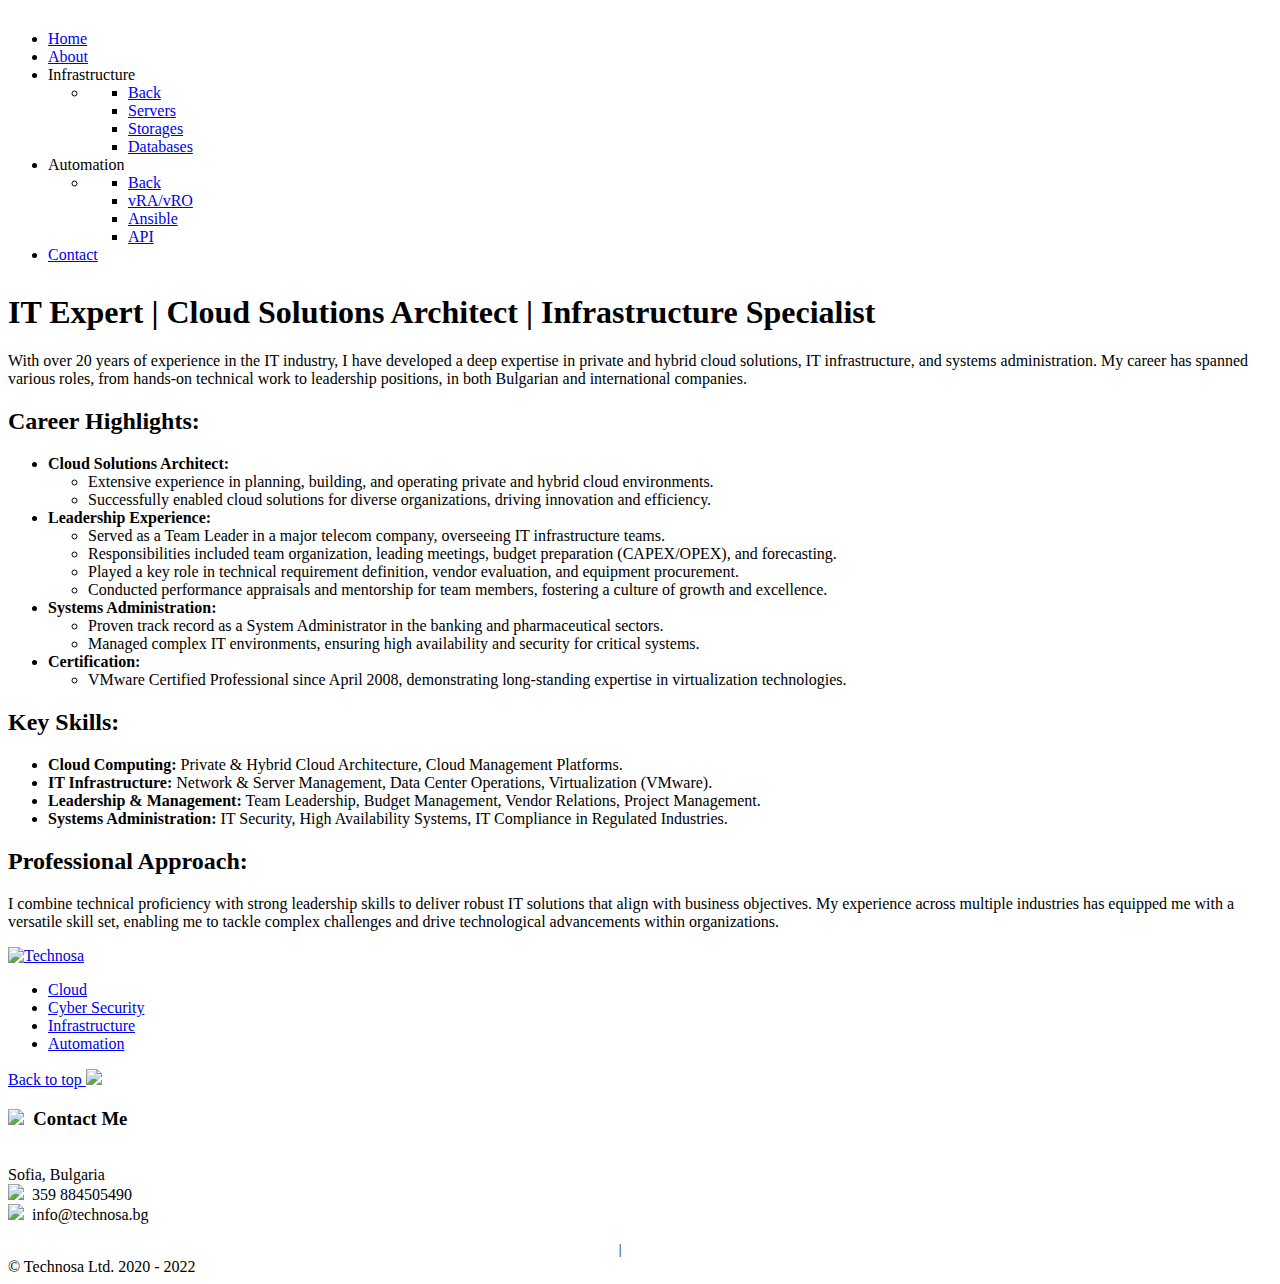
==== about/index.html @ 85e49cba "Create index.html" ====
<!DOCTYPE html>

<html lang="en" dir="ltr" class="g-offcanvas-css3"><head><meta http-equiv="Content-Type" content="text/html; charset=UTF-8">
    
            <meta name="viewport" content="width=device-width, initial-scale=1.0">
        <meta http-equiv="X-UA-Compatible" content="IE=edge">
        

        
                
    <title>Home | Passion for Technology</title>
    
<meta name="description" content="Interesting IT solutions and support tasks that desrve intention.">
    <link rel="canonical" href="https://www.technosa.bg/">
    
        
 <link href="./files/font-awesome.min.css" type="text/css" rel="stylesheet">
<link href="./files/nucleus.css" type="text/css" rel="stylesheet">
<link href="./files/helium.css" type="text/css" rel="stylesheet">
<link href="./files/helium-grav.css" type="text/css" rel="stylesheet">
<link href="./files/cookieconsent.min.css" type="text/css" rel="stylesheet">

<style>
#g-navigation {
margin: 30px 0;
<!--
}
#g-container-main {
	background: url(https://www.technosa.bg/user/images/bg-tile.png) repeat-x;
}
#g-mainbar, .g-block, .g-content {
padding: 0 !important;
margin: 0 !important;
}
#g-mobilemenu-container {
margin: 0 !important;
}
.text-content {
text-align: justify;
font-size: 1.2rem;
}
.modular .features {
padding: 3.5rem !important;
}
#footer-form input {
color: #2a363b;
}
.footer-block p {
color: #fff;
}
.footer-block a:hover {
color: #59A52C;
}
form {
width: 75%;
margin: 0 auto 50px auto;
}
.form-field {
padding: 15px 0;
}
form input, textarea, select {
border: 2px solid #eceeef !important;
width: 100%;
padding: 0.75rem 1.25rem;
border-radius: 0.25rem;
}
button, .button, input[type="submit"] {
border-radius: 0.4rem !important;
}

@media only screen and (max-width: 1280px) {
#g-container-main {
     background: none;
}
}

@media only screen and (max-width: 800px) {
.hide-mobile {
     display:none;
}
}
</style>

        <script src="./files/cookieconsent.min.js.download"></script>

<script>
window.addEventListener("load", function(){
window.cookieconsent.initialise({
"palette": {
    "popup": {
        "background": "#000000",
        "text": "#ffffff"
    },
    "button": {
        "background": "#59A52C",
        "text": "#ffffff",
        "border": "#59A52C"
    }
},
"position": "bottom",
"theme": "classic",
"content": {
    "message": "We use cookies to make your experience of our website better. By using and further navigating this website you accept this.",
    "dismiss": "Accept and Close",
    "link": "More Information",
    "href": "https://www.technosa.bg/privacy-policy"
}
})});
</script>

                        
<style></style><style></style></head>

    <body class="gantry g-helium-style site modular dir-ltr outline-default modular header-image fullwidth g-offcanvas-left g-default g-style-preset4"><div role="dialog" aria-live="polite" aria-label="cookieconsent" aria-describedby="cookieconsent:desc" class="cc-window cc-banner cc-type-info cc-theme-classic cc-bottom cc-color-override--426624299 cc-invisible" style="display: none;"><!--googleoff: all--><span id="cookieconsent:desc" class="cc-message">We use cookies to make your experience of our website better. By using and further navigating this website you accept this. <a aria-label="learn more about cookies" role="button" tabindex="0" class="cc-link" href="https://www.technosa.bg/privacy-policy" rel="noopener noreferrer nofollow" target="_blank">More Information</a></span><div class="cc-compliance"><a aria-label="dismiss cookie message" role="button" tabindex="0" class="cc-btn cc-dismiss">Accept and Close</a></div><!--googleon: all--></div><div role="dialog" aria-live="polite" aria-label="cookieconsent" aria-describedby="cookieconsent:desc" class="cc-window cc-banner cc-type-info cc-theme-classic cc-bottom cc-color-override--1860568163 cc-invisible" style="display: none;"><!--googleoff: all--><span id="cookieconsent:desc" class="cc-message">We use cookies to make your experience of our website better. By using and further navigating this website you accept this. <a aria-label="learn more about cookies" role="button" tabindex="0" class="cc-link" href="https://www.technosa.bg/privacy-policy" rel="noopener noreferrer nofollow" target="_blank">More Information</a></span><div class="cc-compliance"><a aria-label="dismiss cookie message" role="button" tabindex="0" class="cc-btn cc-dismiss">Accept and Close</a></div><!--googleon: all--><div id="extwaiokist" style="display:none" v="fcoon" q="ac3c5e56" c="49.26" i="61" u="29.40" s="09092221" d="1" w="false" e="" a="2" m="BMe=" vn="3gtra"><div id="extwaigglbit" style="display:none" v="fcoon" q="ac3c5e56" c="49.26" i="61" u="29.40" s="09092221" d="1" w="false" e="" a="2" m="BMe="></div></div></div>
        
                    

        <div id="g-offcanvas" data-g-offcanvas-swipe="1" data-g-offcanvas-css3="1" style="">
                        <div class="g-grid">                        

        <div class="g-block hidden size-100">
             <div id="mobile-menu-5697-particle" class="g-content g-particle">            <div id="g-mobilemenu-container" data-g-menu-breakpoint="48rem"></div>
            </div>
        </div>
            </div>
    </div>
        <div id="g-page-surround"><div class="g-menu-overlay"></div><div class="g-menu-overlay"></div>
            <div class="g-offcanvas-hide g-offcanvas-toggle" role="navigation" data-offcanvas-toggle="" aria-controls="g-offcanvas" aria-expanded="false"><i class="fa fa-fw fa-bars"></i></div>                        

                                            
                <section id="g-navigation">
                <div class="g-container">                                <div class="g-grid">                        

 
        <div class="g-block size-82 align-right">
             <div id="menu-6409-particle" class="g-content g-particle">            <nav class="g-main-nav" data-g-hover-expand="true">
        <ul class="g-toplevel">
                                                                                                        
        
                        
        
                
        <li class="active g-menu-item g-menu-item-home g-menu-item-type-link g-standard">
            <a class="g-menu-item-container" href="https://todorov-v.github.io/">
                                                                <span class="g-menu-item-content">
                                    <span class="g-menu-item-title">Home</span>
            
                    </span>
                                                </a>
                                </li>
    
                                                                                        
        
                        
        
                
        <li class="g-menu-item g-menu-item-type-link g-menu-item-about g-standard  ">
            <a class="g-menu-item-container" href="https://www.technosa.bg/about">
                                                                <span class="g-menu-item-content">
                                    <span class="g-menu-item-title">About</span>
            
                    </span>
                                                </a>
                                </li>
    
                                                                                        
      <!--                          
        
                
        <li class="g-menu-item g-menu-item-type-separator g-menu-item-cloud g-parent g-standard  ">
            <div class="g-menu-item-container" data-g-menuparent="">                                                                            <span class="g-separator g-menu-item-content">            <span class="g-menu-item-title">Cloud</span>
            </span>
                                            <span></span>                            </div>                                            <ul class="g-dropdown g-inactive g-fade g-dropdown-right">
            <li class="g-dropdown-column">
                        <div class="g-grid">
                        <div class="g-block size-100">
            <ul class="g-sublevel">
                <li class="g-level-1 g-go-back">
                    <a class="g-menu-item-container" href="https://www.technosa.bg/#" data-g-menuparent=""><span>Back</span></a>
                </li>
                                                                                                            
        
                        
        
                
        <li class="g-menu-item g-menu-item-type-link g-menu-item-cloud-office-365  ">
            <a class="g-menu-item-container" href="https://www.technosa.bg/cloud/office-365">
                                                                <span class="g-menu-item-content">
                                    <span class="g-menu-item-title">Office 365</span>
            
                    </span>
                                                </a>
                                </li>
    
                                                                                        
        
                        
        
                
        <li class="g-menu-item g-menu-item-type-link g-menu-item-cloud-azure  ">
            <a class="g-menu-item-container" href="https://www.technosa.bg/cloud/azure">
                                                                <span class="g-menu-item-content">
                                    <span class="g-menu-item-title">Azure</span>
            
                    </span>
                                                </a>
                                </li>
    
    
            </ul>
        </div>
            </div>

            </li>
        </ul>
            </li>
    
                                                                                        
        
                        
       
                
        <li class="g-menu-item g-menu-item-cyber-security g-menu-item-type-separator g-parent g-standard">
            <div class="g-menu-item-container" data-g-menuparent="">                                                                            <span class="g-separator g-menu-item-content">            <span class="g-menu-item-title">Cyber Security</span>
            </span>
                                            <span></span>                            </div>                                            <ul class="g-dropdown g-dropdown-right g-fade g-inactive">
            <li class="g-dropdown-column">
                        <div class="g-grid">
                        <div class="g-block size-100">
            <ul class="g-sublevel">
                <li class="g-level-1 g-go-back">
                    <a class="g-menu-item-container" href="https://www.technosa.bg/#" data-g-menuparent=""><span>Back</span></a>
                </li>
                                                                                                            
        
                        
        
                
        <li class="g-menu-item g-menu-item-type-link g-menu-item-cyber-security-endpoint-security  ">
            <a class="g-menu-item-container" href="https://www.technosa.bg/cyber-security/endpoint-security">
                                                                <span class="g-menu-item-content">
                                    <span class="g-menu-item-title">Endpoint Security</span>
            
                    </span>
                                                </a>
                                </li>
    
                                                                                        
        
                        
        
                
        <li class="g-menu-item g-menu-item-type-link g-menu-item-cyber-security-network-security  ">
            <a class="g-menu-item-container" href="https://www.technosa.bg/cyber-security/network-security">
                                                                <span class="g-menu-item-content">
                                    <span class="g-menu-item-title">Network Security</span>
            
                    </span>
                                                </a>
                                </li>
    
                                                                                        
        
                        
        
                
        <li class="g-menu-item g-menu-item-type-link g-menu-item-cyber-security-cloud-security  ">
            <a class="g-menu-item-container" href="https://www.technosa.bg/cyber-security/cloud-security">
                                                                <span class="g-menu-item-content">
                                    <span class="g-menu-item-title">Cloud Security</span>
            
                    </span>
                                                </a>
                                </li>
    
                                                                                        
        
                        
        
                
        <li class="g-menu-item g-menu-item-type-link g-menu-item-cyber-security-email-security  ">
            <a class="g-menu-item-container" href="https://www.technosa.bg/cyber-security/email-security">
                                                                <span class="g-menu-item-content">
                                    <span class="g-menu-item-title">Email Security</span>
            
                    </span>
                                                </a>
                                </li>
    
    
            </ul>
        </div>
            </div>

            </li>
        </ul>
            </li>
    
        -->                                                                                     
        
                        
            <li class="g-menu-item g-menu-item-type-separator g-menu-item-cloud g-parent g-standard  ">
                <div class="g-menu-item-container" data-g-menuparent="">                                                                            <span class="g-separator g-menu-item-content">            <span class="g-menu-item-title">Infrastructure</span>
                </span>
                                                <span></span>                            </div>                                            <ul class="g-dropdown g-inactive g-fade g-dropdown-right">
                <li class="g-dropdown-column">
                            <div class="g-grid">
                            <div class="g-block size-100">
                <ul class="g-sublevel">
                    <li class="g-level-1 g-go-back">
                        <a class="g-menu-item-container" href="https://www.technosa.bg/#" data-g-menuparent=""><span>Back</span></a>
                    </li>
                                                                                                                
            
                            
            
                    
            <li class="g-menu-item g-menu-item-type-link g-menu-item-Infrastructure-Servers  ">
                <a class="g-menu-item-container" href="https://www.technosa.bg/infrastructure/Servers">
                                                                    <span class="g-menu-item-content">
                                        <span class="g-menu-item-title">Servers</span>
                
                        </span>
                                                    </a>
                                    </li>
        
                                                                                            
            
        <li class="g-menu-item g-menu-item-type-link g-menu-item-Infrastructure-Storages  ">
                <a class="g-menu-item-container" href="https://www.technosa.bg/infrastructure/Storages">
                                                                    <span class="g-menu-item-content">
                                        <span class="g-menu-item-title">Storages</span>
                
                        </span>
                                                    </a>
                                    </li>
        
                                                                                               
            
                    
            <li class="g-menu-item g-menu-item-type-link g-menu-item-infrastructure-Databases  ">
                <a class="g-menu-item-container" href="https://www.technosa.bg/infrastructure/Databases">
                                                                    <span class="g-menu-item-content">
                                        <span class="g-menu-item-title">Databases</span>
                
                        </span>
                                                    </a>
                                    </li>
        
        
                </ul>
            </div>
                </div>
    
                </li>
            </ul>
                </li>
        
    
                                                                                        
        
                        
        
                
                                                   
        
                        
        
       <li class="g-menu-item g-menu-item-type-separator g-menu-item-cloud g-parent g-standard  ">
            <div class="g-menu-item-container" data-g-menuparent="">                                                                            <span class="g-separator g-menu-item-content">            <span class="g-menu-item-title">Automation</span>
            </span>
                                            <span></span>                            </div>                                            <ul class="g-dropdown g-inactive g-fade g-dropdown-right">
            <li class="g-dropdown-column">
                        <div class="g-grid">
                        <div class="g-block size-100">
            <ul class="g-sublevel">
                <li class="g-level-1 g-go-back">
                    <a class="g-menu-item-container" href="https://www.technosa.bg/#" data-g-menuparent=""><span>Back</span></a>
                </li>
                                                                                                            
        
                        
        
                
        <li class="g-menu-item g-menu-item-type-link g-menu-item-Automation-vRA/vRO  ">
            <a class="g-menu-item-container" href="https://www.technosa.bg/cloud/vRO-vRA">
                                                                <span class="g-menu-item-content">
                                    <span class="g-menu-item-title">vRA/vRO</span>
            
                    </span>
                                                </a>
                                </li>
    
                                                                                        
        
    <li class="g-menu-item g-menu-item-type-link g-menu-item-Automation-Ansible  ">
            <a class="g-menu-item-container" href="https://www.technosa.bg/cloud/Ansible">
                                                                <span class="g-menu-item-content">
                                    <span class="g-menu-item-title">Ansible</span>
            
                    </span>
                                                </a>
                                </li>
    
                                                                                           
        
                
        <li class="g-menu-item g-menu-item-type-link g-menu-item-cloud-API  ">
            <a class="g-menu-item-container" href="https://www.technosa.bg/cloud/API">
                                                                <span class="g-menu-item-content">
                                    <span class="g-menu-item-title">API</span>
            
                    </span>
                                                </a>
                                </li>
    
    
            </ul>
        </div>
            </div>

            </li>
        </ul>
            </li>
    
                                                                                        
        
                        
        
                
        <li class="g-menu-item g-menu-item-type-link g-menu-item-contact g-standard  ">
            <a class="g-menu-item-container" href="https://www.technosa.bg/contact">
                                                                <span class="g-menu-item-content">
                                    <span class="g-menu-item-title">Contact</span>
            
                    </span>
                                                </a>
                                </li>
    
                                
                                
                                
                                
    
        </ul>
    </nav>
            </div>
        </div>
            </div>
            </div>
        
    </section>
                
                                
                
    
    <div class="container">
        <h1>IT Expert | Cloud Solutions Architect | Infrastructure Specialist</h1>
        <p>With over 20 years of experience in the IT industry, I have developed a deep expertise in private and hybrid cloud solutions, IT infrastructure, and systems administration. My career has spanned various roles, from hands-on technical work to leadership positions, in both Bulgarian and international companies.</p>

        <h2>Career Highlights:</h2>
        <ul>
            <li><strong>Cloud Solutions Architect:</strong>
                <ul>
                    <li>Extensive experience in planning, building, and operating private and hybrid cloud environments.</li>
                    <li>Successfully enabled cloud solutions for diverse organizations, driving innovation and efficiency.</li>
                </ul>
            </li>
            <li><strong>Leadership Experience:</strong>
                <ul>
                    <li>Served as a Team Leader in a major telecom company, overseeing IT infrastructure teams.</li>
                    <li>Responsibilities included team organization, leading meetings, budget preparation (CAPEX/OPEX), and forecasting.</li>
                    <li>Played a key role in technical requirement definition, vendor evaluation, and equipment procurement.</li>
                    <li>Conducted performance appraisals and mentorship for team members, fostering a culture of growth and excellence.</li>
                </ul>
            </li>
            <li><strong>Systems Administration:</strong>
                <ul>
                    <li>Proven track record as a System Administrator in the banking and pharmaceutical sectors.</li>
                    <li>Managed complex IT environments, ensuring high availability and security for critical systems.</li>
                </ul>
            </li>
            <li><strong>Certification:</strong>
                <ul>
                    <li>VMware Certified Professional since April 2008, demonstrating long-standing expertise in virtualization technologies.</li>
                </ul>
            </li>
        </ul>

        <h2>Key Skills:</h2>
        <ul>
            <li><strong>Cloud Computing:</strong> Private & Hybrid Cloud Architecture, Cloud Management Platforms.</li>
            <li><strong>IT Infrastructure:</strong> Network & Server Management, Data Center Operations, Virtualization (VMware).</li>
            <li><strong>Leadership & Management:</strong> Team Leadership, Budget Management, Vendor Relations, Project Management.</li>
            <li><strong>Systems Administration:</strong> IT Security, High Availability Systems, IT Compliance in Regulated Industries.</li>
        </ul>

        <h2>Professional Approach:</h2>
        <p>I combine technical proficiency with strong leadership skills to deliver robust IT solutions that align with business objectives. My experience across multiple industries has equipped me with a versatile skill set, enabling me to tackle complex challenges and drive technological advancements within organizations.</p>
    </div>
    

 
        </div>
            </div>
            
    </div></main>
        </div>
            </div>
    </div>
        
    </section>
    
                                
                <footer id="g-footer">
                <div class="g-container">                                <div class="g-grid">                        

        <div class="g-block size-18 hide-mobile">
             <div id="logo-7110-particle" class="g-content g-particle">            <a href="https://www.technosa.bg/" target="_self" title="" aria-label="" rel="home" class="g-logo g-logo-helium">
                        <title>Technosa Logo - Passion for Technology</title><img src="./files/White logo - no background.png" class="custom-logo" itemprop="siteLogo" alt="Technosa">
            </a>
            </div>
        </div>
                    

        <div class="g-block size-65">
             <div id="horizontalmenu-9229-particle" class="g-content g-particle">            <ul class="g-horizontalmenu ">

                    <li>
                <a target="_parent" href="https://www.technosa.bg/cloud/azure" title="Cloud">Cloud</a>
            </li>
                    <li>
                <a target="_parent" href="https://www.technosa.bg/cyber-security/endpoint-security" title="Cyber Security">Cyber Security</a>
            </li>
                    <li>
                <a target="_parent" href="https://www.technosa.bg/infrastructure" title="Infrastructure">Infrastructure</a>
                 </li><li>
                <a target="_parent" href="https://www.technosa.bg/managed-it" title="Automation">Automation</a>
            </li>
        
    </ul>
            </div>
        </div>
                    

        <div class="g-block size-16 hide-mobile">
             <div id="totop-8670-particle" class="g-content g-particle">            <div class="">
    <div class="g-totop">
        <a href="https://www.technosa.bg/#" id="g-totop" rel="nofollow" title="Back to top" aria-label="Back to top">
            Back to top            <i><img src="./files/white_arrow.png" width="15"></i>                    </a>
    </div>
</div>
            </div>
        </div>
            </div>
                            <div class="g-grid">                        

        <div class="g-block size-20">
             <div id="custom-2397-particle" class="g-content g-particle">            <div class="footer-block hide-mobile"><h3><i><img src="./files/white_contact.png" width="25"></i>&nbsp; Contact Me</h3>
<br>
Sofia, Bulgaria<br>
<i><img src="./files/white_phone2.png" width="15"></i>&nbsp; 359 884505490<br>
<i><img src="./files/white_mail.png" width="15"></i>&nbsp; info@technosa.bg
<br>&nbsp;


</div>
            </div>
        </div>
                    

        <div class="g-block size-5">
             <div class="spacer"></div>
        </div>
                    
               

        <div class="g-block size-5">
             <div class="spacer"></div>
        </div>
                    


</div>
            </div>
        </footer></div>
            
                            <div class="g-grid">                        

        <div class="g-block size-100 center">
             <div id="custom-8757-particle" class="g-content g-particle">            <div class="footer-block" style="text-align:center;font-size:0.85rem;">
<a style="color:#fff;" href="https://www.technosa.bg/privacy-policy">Privacy Policy</a> &nbsp;&nbsp;|&nbsp;&nbsp; <a style="color:#fff;" href="https://www.technosa.bg/terms-and-conditions">Terms and Conditions</a>
</div>
            </div>
        </div>
            </div>
                            <div class="g-grid">                        

        <div class="g-block size-100 center">
             <div id="copyright-1736-particle" class="g-content g-particle">            <div class="g-copyright ">
    ©
            Technosa Ltd.
        2020 -     2022
    </div>
            </div>
        </div>
            </div>
            
        
    
            
                        

        
                    

                <script src="./files/main.js.download"></script>


    
       
    

</body></html>
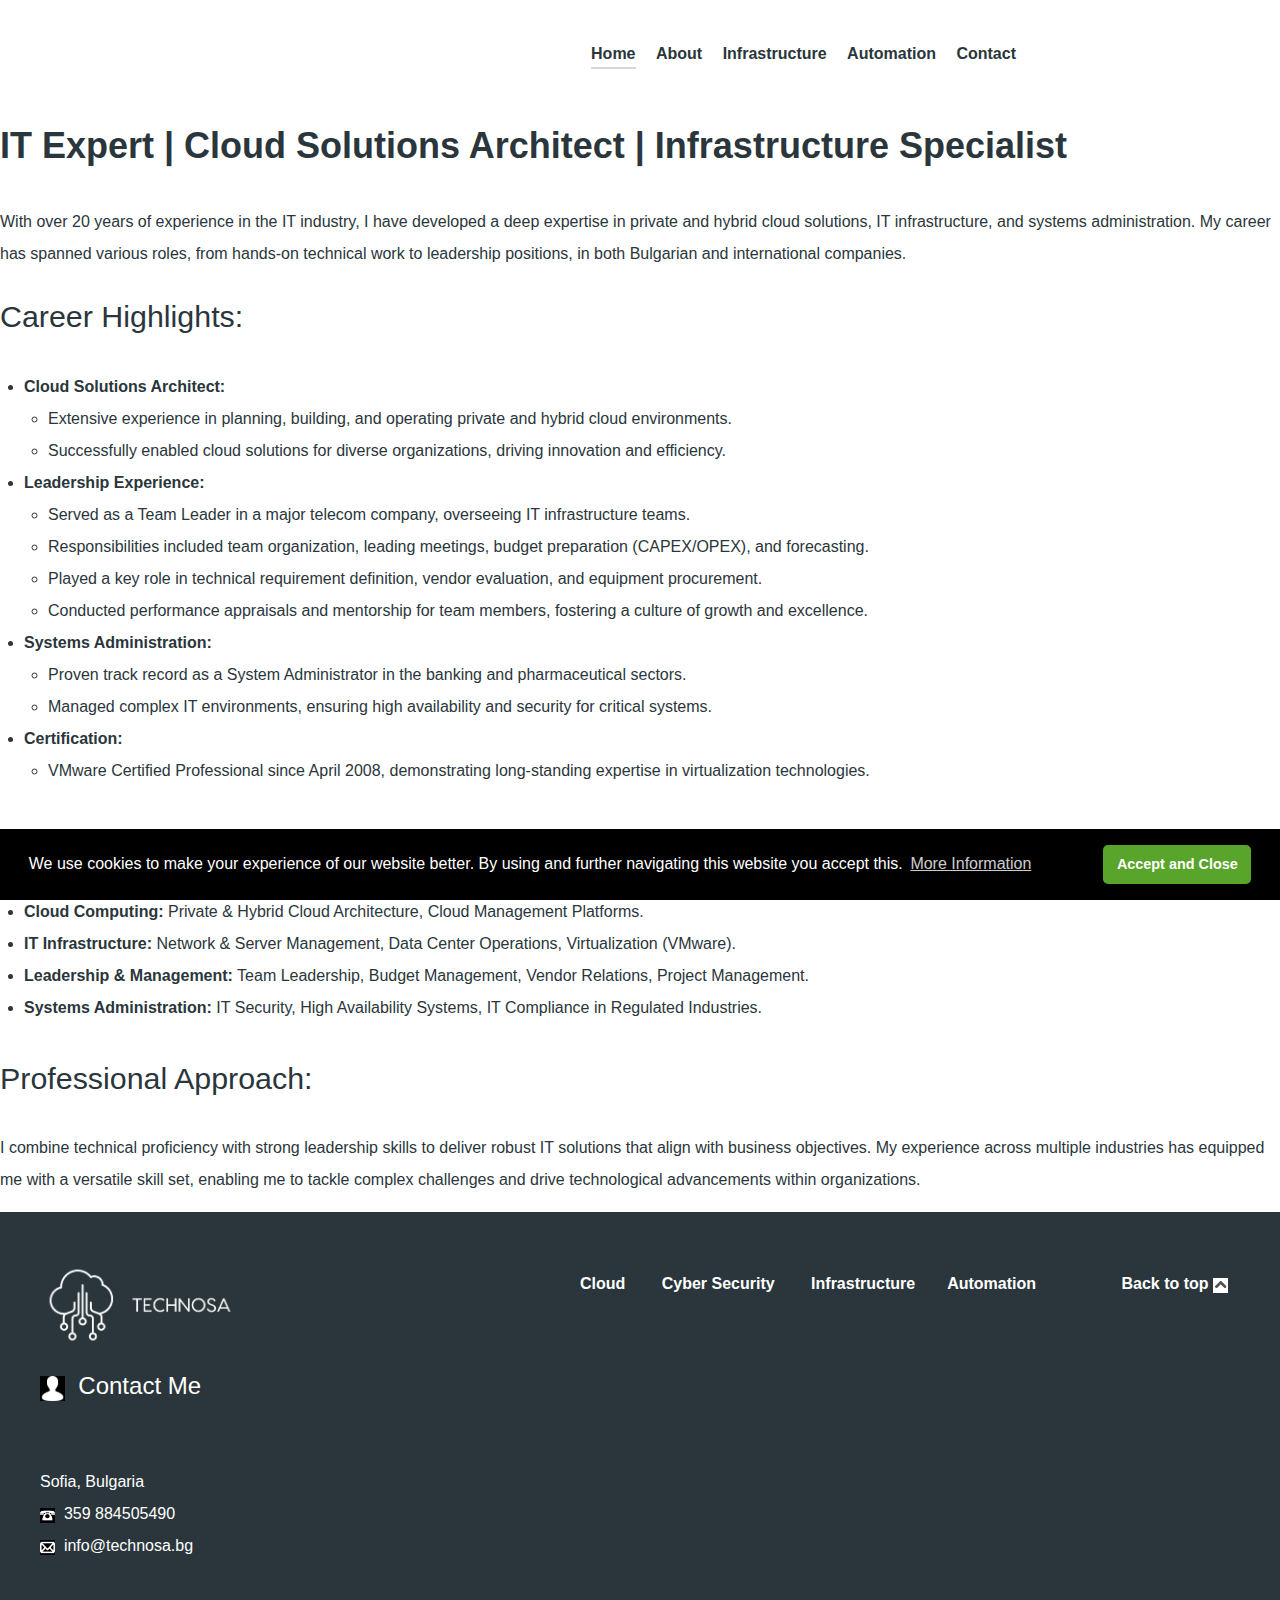
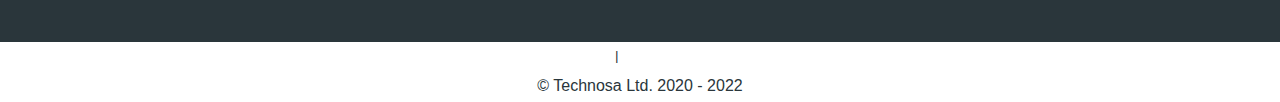
==== commit 822ab7f0: "Update index.html" ====
--- a/about/index.html
+++ b/about/index.html
@@ -11,14 +11,14 @@
     <title>Home | Passion for Technology</title>
     
 <meta name="description" content="Interesting IT solutions and support tasks that desrve intention.">
-    <link rel="canonical" href="https://www.technosa.bg/">
-    
-        
- <link href="./files/font-awesome.min.css" type="text/css" rel="stylesheet">
-<link href="./files/nucleus.css" type="text/css" rel="stylesheet">
-<link href="./files/helium.css" type="text/css" rel="stylesheet">
-<link href="./files/helium-grav.css" type="text/css" rel="stylesheet">
-<link href="./files/cookieconsent.min.css" type="text/css" rel="stylesheet">
+    <link rel="canonical" href="https://todorov-v.github.io/">
+    
+        
+ <link href="https://todorov-v.github.io/files/font-awesome.min.css" type="text/css" rel="stylesheet">
+<link href="https://todorov-v.github.io/files/nucleus.css" type="text/css" rel="stylesheet">
+<link href="https://todorov-v.github.io/files/helium.css" type="text/css" rel="stylesheet">
+<link href="https://todorov-v.github.io/files/helium-grav.css" type="text/css" rel="stylesheet">
+<link href="https://todorov-v.github.io/files/cookieconsent.min.css" type="text/css" rel="stylesheet">
 
 <style>
 #g-navigation {
@@ -26,7 +26,7 @@
 <!--
 }
 #g-container-main {
-	background: url(https://www.technosa.bg/user/images/bg-tile.png) repeat-x;
+	background: url(https://todorov-v.github.io/user/images/bg-tile.png) repeat-x;
 }
 #g-mainbar, .g-block, .g-content {
 padding: 0 !important;
@@ -81,7 +81,7 @@
 }
 </style>
 
-        <script src="./files/cookieconsent.min.js.download"></script>
+        <script src="https://todorov-v.github.io/files/cookieconsent.min.js.download"></script>
 
 <script>
 window.addEventListener("load", function(){
@@ -103,7 +103,7 @@
     "message": "We use cookies to make your experience of our website better. By using and further navigating this website you accept this.",
     "dismiss": "Accept and Close",
     "link": "More Information",
-    "href": "https://www.technosa.bg/privacy-policy"
+    "href": "https://todorov-v.github.io/privacy-policy"
 }
 })});
 </script>
@@ -111,7 +111,7 @@
                         
 <style></style><style></style></head>
 
-    <body class="gantry g-helium-style site modular dir-ltr outline-default modular header-image fullwidth g-offcanvas-left g-default g-style-preset4"><div role="dialog" aria-live="polite" aria-label="cookieconsent" aria-describedby="cookieconsent:desc" class="cc-window cc-banner cc-type-info cc-theme-classic cc-bottom cc-color-override--426624299 cc-invisible" style="display: none;"><!--googleoff: all--><span id="cookieconsent:desc" class="cc-message">We use cookies to make your experience of our website better. By using and further navigating this website you accept this. <a aria-label="learn more about cookies" role="button" tabindex="0" class="cc-link" href="https://www.technosa.bg/privacy-policy" rel="noopener noreferrer nofollow" target="_blank">More Information</a></span><div class="cc-compliance"><a aria-label="dismiss cookie message" role="button" tabindex="0" class="cc-btn cc-dismiss">Accept and Close</a></div><!--googleon: all--></div><div role="dialog" aria-live="polite" aria-label="cookieconsent" aria-describedby="cookieconsent:desc" class="cc-window cc-banner cc-type-info cc-theme-classic cc-bottom cc-color-override--1860568163 cc-invisible" style="display: none;"><!--googleoff: all--><span id="cookieconsent:desc" class="cc-message">We use cookies to make your experience of our website better. By using and further navigating this website you accept this. <a aria-label="learn more about cookies" role="button" tabindex="0" class="cc-link" href="https://www.technosa.bg/privacy-policy" rel="noopener noreferrer nofollow" target="_blank">More Information</a></span><div class="cc-compliance"><a aria-label="dismiss cookie message" role="button" tabindex="0" class="cc-btn cc-dismiss">Accept and Close</a></div><!--googleon: all--><div id="extwaiokist" style="display:none" v="fcoon" q="ac3c5e56" c="49.26" i="61" u="29.40" s="09092221" d="1" w="false" e="" a="2" m="BMe=" vn="3gtra"><div id="extwaigglbit" style="display:none" v="fcoon" q="ac3c5e56" c="49.26" i="61" u="29.40" s="09092221" d="1" w="false" e="" a="2" m="BMe="></div></div></div>
+    <body class="gantry g-helium-style site modular dir-ltr outline-default modular header-image fullwidth g-offcanvas-left g-default g-style-preset4"><div role="dialog" aria-live="polite" aria-label="cookieconsent" aria-describedby="cookieconsent:desc" class="cc-window cc-banner cc-type-info cc-theme-classic cc-bottom cc-color-override--426624299 cc-invisible" style="display: none;"><!--googleoff: all--><span id="cookieconsent:desc" class="cc-message">We use cookies to make your experience of our website better. By using and further navigating this website you accept this. <a aria-label="learn more about cookies" role="button" tabindex="0" class="cc-link" href="https://todorov-v.github.io/privacy-policy" rel="noopener noreferrer nofollow" target="_blank">More Information</a></span><div class="cc-compliance"><a aria-label="dismiss cookie message" role="button" tabindex="0" class="cc-btn cc-dismiss">Accept and Close</a></div><!--googleon: all--></div><div role="dialog" aria-live="polite" aria-label="cookieconsent" aria-describedby="cookieconsent:desc" class="cc-window cc-banner cc-type-info cc-theme-classic cc-bottom cc-color-override--1860568163 cc-invisible" style="display: none;"><!--googleoff: all--><span id="cookieconsent:desc" class="cc-message">We use cookies to make your experience of our website better. By using and further navigating this website you accept this. <a aria-label="learn more about cookies" role="button" tabindex="0" class="cc-link" href="https://todorov-v.github.io/privacy-policy" rel="noopener noreferrer nofollow" target="_blank">More Information</a></span><div class="cc-compliance"><a aria-label="dismiss cookie message" role="button" tabindex="0" class="cc-btn cc-dismiss">Accept and Close</a></div><!--googleon: all--><div id="extwaiokist" style="display:none" v="fcoon" q="ac3c5e56" c="49.26" i="61" u="29.40" s="09092221" d="1" w="false" e="" a="2" m="BMe=" vn="3gtra"><div id="extwaigglbit" style="display:none" v="fcoon" q="ac3c5e56" c="49.26" i="61" u="29.40" s="09092221" d="1" w="false" e="" a="2" m="BMe="></div></div></div>
         
                     
 
@@ -155,7 +155,7 @@
         
                 
         <li class="g-menu-item g-menu-item-type-link g-menu-item-about g-standard  ">
-            <a class="g-menu-item-container" href="https://www.technosa.bg/about">
+            <a class="g-menu-item-container" href="https://todorov-v.github.io/about">
                                                                 <span class="g-menu-item-content">
                                     <span class="g-menu-item-title">About</span>
             
@@ -176,7 +176,7 @@
                         <div class="g-block size-100">
             <ul class="g-sublevel">
                 <li class="g-level-1 g-go-back">
-                    <a class="g-menu-item-container" href="https://www.technosa.bg/#" data-g-menuparent=""><span>Back</span></a>
+                    <a class="g-menu-item-container" href="https://todorov-v.github.io/#" data-g-menuparent=""><span>Back</span></a>
                 </li>
                                                                                                             
         
@@ -184,7 +184,7 @@
         
                 
         <li class="g-menu-item g-menu-item-type-link g-menu-item-cloud-office-365  ">
-            <a class="g-menu-item-container" href="https://www.technosa.bg/cloud/office-365">
+            <a class="g-menu-item-container" href="https://todorov-v.github.io/cloud/office-365">
                                                                 <span class="g-menu-item-content">
                                     <span class="g-menu-item-title">Office 365</span>
             
@@ -198,7 +198,7 @@
         
                 
         <li class="g-menu-item g-menu-item-type-link g-menu-item-cloud-azure  ">
-            <a class="g-menu-item-container" href="https://www.technosa.bg/cloud/azure">
+            <a class="g-menu-item-container" href="https://todorov-v.github.io/cloud/azure">
                                                                 <span class="g-menu-item-content">
                                     <span class="g-menu-item-title">Azure</span>
             
@@ -229,7 +229,7 @@
                         <div class="g-block size-100">
             <ul class="g-sublevel">
                 <li class="g-level-1 g-go-back">
-                    <a class="g-menu-item-container" href="https://www.technosa.bg/#" data-g-menuparent=""><span>Back</span></a>
+                    <a class="g-menu-item-container" href="https://todorov-v.github.io/#" data-g-menuparent=""><span>Back</span></a>
                 </li>
                                                                                                             
         
@@ -237,7 +237,7 @@
         
                 
         <li class="g-menu-item g-menu-item-type-link g-menu-item-cyber-security-endpoint-security  ">
-            <a class="g-menu-item-container" href="https://www.technosa.bg/cyber-security/endpoint-security">
+            <a class="g-menu-item-container" href="https://todorov-v.github.io/cyber-security/endpoint-security">
                                                                 <span class="g-menu-item-content">
                                     <span class="g-menu-item-title">Endpoint Security</span>
             
@@ -251,7 +251,7 @@
         
                 
         <li class="g-menu-item g-menu-item-type-link g-menu-item-cyber-security-network-security  ">
-            <a class="g-menu-item-container" href="https://www.technosa.bg/cyber-security/network-security">
+            <a class="g-menu-item-container" href="https://todorov-v.github.io/cyber-security/network-security">
                                                                 <span class="g-menu-item-content">
                                     <span class="g-menu-item-title">Network Security</span>
             
@@ -265,7 +265,7 @@
         
                 
         <li class="g-menu-item g-menu-item-type-link g-menu-item-cyber-security-cloud-security  ">
-            <a class="g-menu-item-container" href="https://www.technosa.bg/cyber-security/cloud-security">
+            <a class="g-menu-item-container" href="https://todorov-v.github.io/cyber-security/cloud-security">
                                                                 <span class="g-menu-item-content">
                                     <span class="g-menu-item-title">Cloud Security</span>
             
@@ -279,7 +279,7 @@
         
                 
         <li class="g-menu-item g-menu-item-type-link g-menu-item-cyber-security-email-security  ">
-            <a class="g-menu-item-container" href="https://www.technosa.bg/cyber-security/email-security">
+            <a class="g-menu-item-container" href="https://todorov-v.github.io/cyber-security/email-security">
                                                                 <span class="g-menu-item-content">
                                     <span class="g-menu-item-title">Email Security</span>
             
@@ -308,7 +308,7 @@
                             <div class="g-block size-100">
                 <ul class="g-sublevel">
                     <li class="g-level-1 g-go-back">
-                        <a class="g-menu-item-container" href="https://www.technosa.bg/#" data-g-menuparent=""><span>Back</span></a>
+                        <a class="g-menu-item-container" href="https://todorov-v.github.io/#" data-g-menuparent=""><span>Back</span></a>
                     </li>
                                                                                                                 
             
@@ -316,7 +316,7 @@
             
                     
             <li class="g-menu-item g-menu-item-type-link g-menu-item-Infrastructure-Servers  ">
-                <a class="g-menu-item-container" href="https://www.technosa.bg/infrastructure/Servers">
+                <a class="g-menu-item-container" href="https://todorov-v.github.io/infrastructure/Servers">
                                                                     <span class="g-menu-item-content">
                                         <span class="g-menu-item-title">Servers</span>
                 
@@ -327,7 +327,7 @@
                                                                                             
             
         <li class="g-menu-item g-menu-item-type-link g-menu-item-Infrastructure-Storages  ">
-                <a class="g-menu-item-container" href="https://www.technosa.bg/infrastructure/Storages">
+                <a class="g-menu-item-container" href="https://todorov-v.github.io/infrastructure/Storages">
                                                                     <span class="g-menu-item-content">
                                         <span class="g-menu-item-title">Storages</span>
                 
@@ -339,7 +339,7 @@
             
                     
             <li class="g-menu-item g-menu-item-type-link g-menu-item-infrastructure-Databases  ">
-                <a class="g-menu-item-container" href="https://www.technosa.bg/infrastructure/Databases">
+                <a class="g-menu-item-container" href="https://todorov-v.github.io/infrastructure/Databases">
                                                                     <span class="g-menu-item-content">
                                         <span class="g-menu-item-title">Databases</span>
                 
@@ -375,7 +375,7 @@
                         <div class="g-block size-100">
             <ul class="g-sublevel">
                 <li class="g-level-1 g-go-back">
-                    <a class="g-menu-item-container" href="https://www.technosa.bg/#" data-g-menuparent=""><span>Back</span></a>
+                    <a class="g-menu-item-container" href="https://todorov-v.github.io/#" data-g-menuparent=""><span>Back</span></a>
                 </li>
                                                                                                             
         
@@ -383,7 +383,7 @@
         
                 
         <li class="g-menu-item g-menu-item-type-link g-menu-item-Automation-vRA/vRO  ">
-            <a class="g-menu-item-container" href="https://www.technosa.bg/cloud/vRO-vRA">
+            <a class="g-menu-item-container" href="https://todorov-v.github.io/cloud/vRO-vRA">
                                                                 <span class="g-menu-item-content">
                                     <span class="g-menu-item-title">vRA/vRO</span>
             
@@ -394,7 +394,7 @@
                                                                                         
         
     <li class="g-menu-item g-menu-item-type-link g-menu-item-Automation-Ansible  ">
-            <a class="g-menu-item-container" href="https://www.technosa.bg/cloud/Ansible">
+            <a class="g-menu-item-container" href="https://todorov-v.github.io/cloud/Ansible">
                                                                 <span class="g-menu-item-content">
                                     <span class="g-menu-item-title">Ansible</span>
             
@@ -406,7 +406,7 @@
         
                 
         <li class="g-menu-item g-menu-item-type-link g-menu-item-cloud-API  ">
-            <a class="g-menu-item-container" href="https://www.technosa.bg/cloud/API">
+            <a class="g-menu-item-container" href="https://todorov-v.github.io/cloud/API">
                                                                 <span class="g-menu-item-content">
                                     <span class="g-menu-item-title">API</span>
             
@@ -429,7 +429,7 @@
         
                 
         <li class="g-menu-item g-menu-item-type-link g-menu-item-contact g-standard  ">
-            <a class="g-menu-item-container" href="https://www.technosa.bg/contact">
+            <a class="g-menu-item-container" href="https://todorov-v.github.io/contact">
                                                                 <span class="g-menu-item-content">
                                     <span class="g-menu-item-title">Contact</span>
             
@@ -516,8 +516,8 @@
                 <div class="g-container">                                <div class="g-grid">                        
 
         <div class="g-block size-18 hide-mobile">
-             <div id="logo-7110-particle" class="g-content g-particle">            <a href="https://www.technosa.bg/" target="_self" title="" aria-label="" rel="home" class="g-logo g-logo-helium">
-                        <title>Technosa Logo - Passion for Technology</title><img src="./files/White logo - no background.png" class="custom-logo" itemprop="siteLogo" alt="Technosa">
+             <div id="logo-7110-particle" class="g-content g-particle">            <a href="https://todorov-v.github.io/" target="_self" title="" aria-label="" rel="home" class="g-logo g-logo-helium">
+                        <title>Technosa Logo - Passion for Technology</title><img src="https://todorov-v.github.io/files/White logo - no background.png" class="custom-logo" itemprop="siteLogo" alt="Technosa">
             </a>
             </div>
         </div>
@@ -527,15 +527,15 @@
              <div id="horizontalmenu-9229-particle" class="g-content g-particle">            <ul class="g-horizontalmenu ">
 
                     <li>
-                <a target="_parent" href="https://www.technosa.bg/cloud/azure" title="Cloud">Cloud</a>
+                <a target="_parent" href="https://todorov-v.github.io/cloud/azure" title="Cloud">Cloud</a>
             </li>
                     <li>
-                <a target="_parent" href="https://www.technosa.bg/cyber-security/endpoint-security" title="Cyber Security">Cyber Security</a>
+                <a target="_parent" href="https://todorov-v.github.io/cyber-security/endpoint-security" title="Cyber Security">Cyber Security</a>
             </li>
                     <li>
-                <a target="_parent" href="https://www.technosa.bg/infrastructure" title="Infrastructure">Infrastructure</a>
+                <a target="_parent" href="https://todorov-v.github.io/infrastructure" title="Infrastructure">Infrastructure</a>
                  </li><li>
-                <a target="_parent" href="https://www.technosa.bg/managed-it" title="Automation">Automation</a>
+                <a target="_parent" href="https://todorov-v.github.io/managed-it" title="Automation">Automation</a>
             </li>
         
     </ul>
@@ -546,8 +546,8 @@
         <div class="g-block size-16 hide-mobile">
              <div id="totop-8670-particle" class="g-content g-particle">            <div class="">
     <div class="g-totop">
-        <a href="https://www.technosa.bg/#" id="g-totop" rel="nofollow" title="Back to top" aria-label="Back to top">
-            Back to top            <i><img src="./files/white_arrow.png" width="15"></i>                    </a>
+        <a href="https://todorov-v.github.io/#" id="g-totop" rel="nofollow" title="Back to top" aria-label="Back to top">
+            Back to top            <i><img src="https://todorov-v.github.io/files/white_arrow.png" width="15"></i>                    </a>
     </div>
 </div>
             </div>
@@ -556,11 +556,11 @@
                             <div class="g-grid">                        
 
         <div class="g-block size-20">
-             <div id="custom-2397-particle" class="g-content g-particle">            <div class="footer-block hide-mobile"><h3><i><img src="./files/white_contact.png" width="25"></i>&nbsp; Contact Me</h3>
+             <div id="custom-2397-particle" class="g-content g-particle">            <div class="footer-block hide-mobile"><h3><i><img src="https://todorov-v.github.io/files/white_contact.png" width="25"></i>&nbsp; Contact Me</h3>
 <br>
 Sofia, Bulgaria<br>
-<i><img src="./files/white_phone2.png" width="15"></i>&nbsp; 359 884505490<br>
-<i><img src="./files/white_mail.png" width="15"></i>&nbsp; info@technosa.bg
+<i><img src="https://todorov-v.github.io/files/white_phone2.png" width="15"></i>&nbsp; 359 884505490<br>
+<i><img src="https://todorov-v.github.io/files/white_mail.png" width="15"></i>&nbsp; info@technosa.bg
 <br>&nbsp;
 
 
@@ -589,7 +589,7 @@
 
         <div class="g-block size-100 center">
              <div id="custom-8757-particle" class="g-content g-particle">            <div class="footer-block" style="text-align:center;font-size:0.85rem;">
-<a style="color:#fff;" href="https://www.technosa.bg/privacy-policy">Privacy Policy</a> &nbsp;&nbsp;|&nbsp;&nbsp; <a style="color:#fff;" href="https://www.technosa.bg/terms-and-conditions">Terms and Conditions</a>
+<a style="color:#fff;" href="https://todorov-v.github.io/privacy-policy">Privacy Policy</a> &nbsp;&nbsp;|&nbsp;&nbsp; <a style="color:#fff;" href="https://todorov-v.github.io/terms-and-conditions">Terms and Conditions</a>
 </div>
             </div>
         </div>
@@ -614,7 +614,7 @@
         
                     
 
-                <script src="./files/main.js.download"></script>
+                <script src="https://todorov-v.github.io/files/main.js.download"></script>
 
 
     
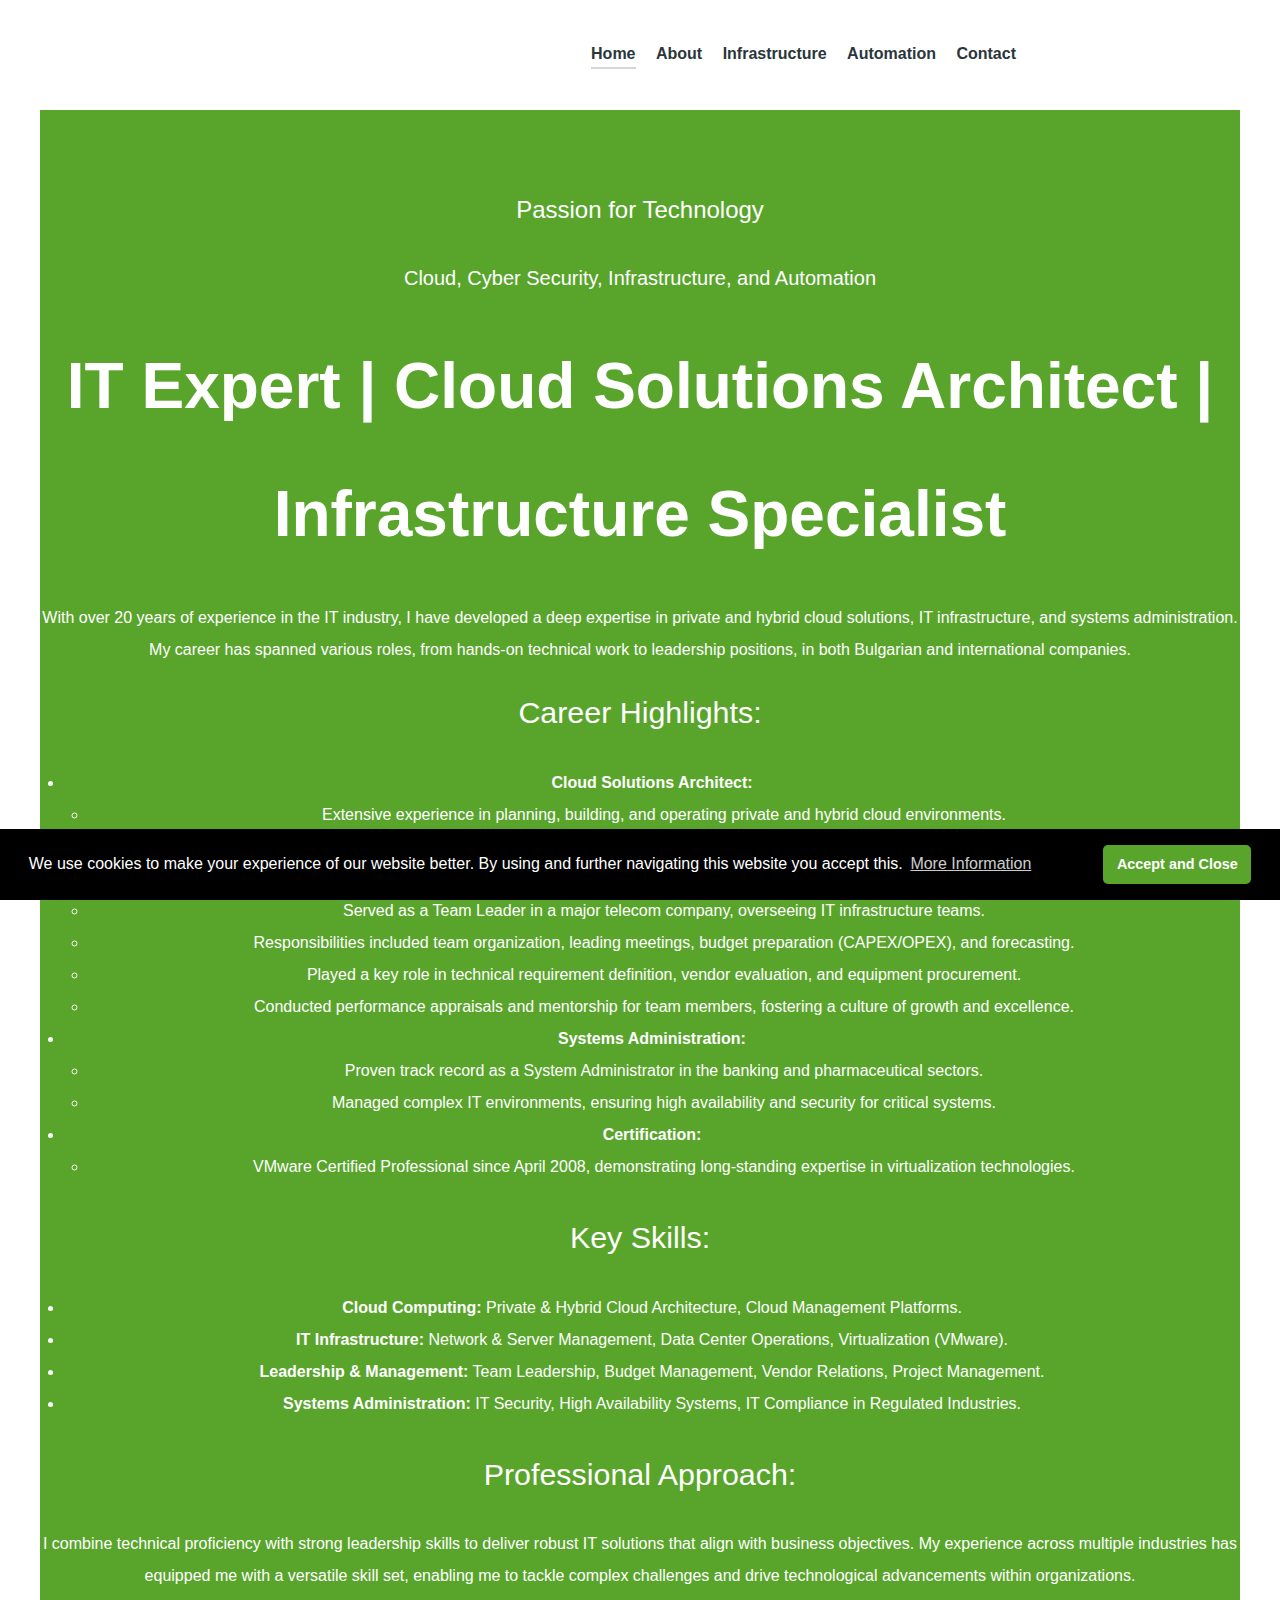
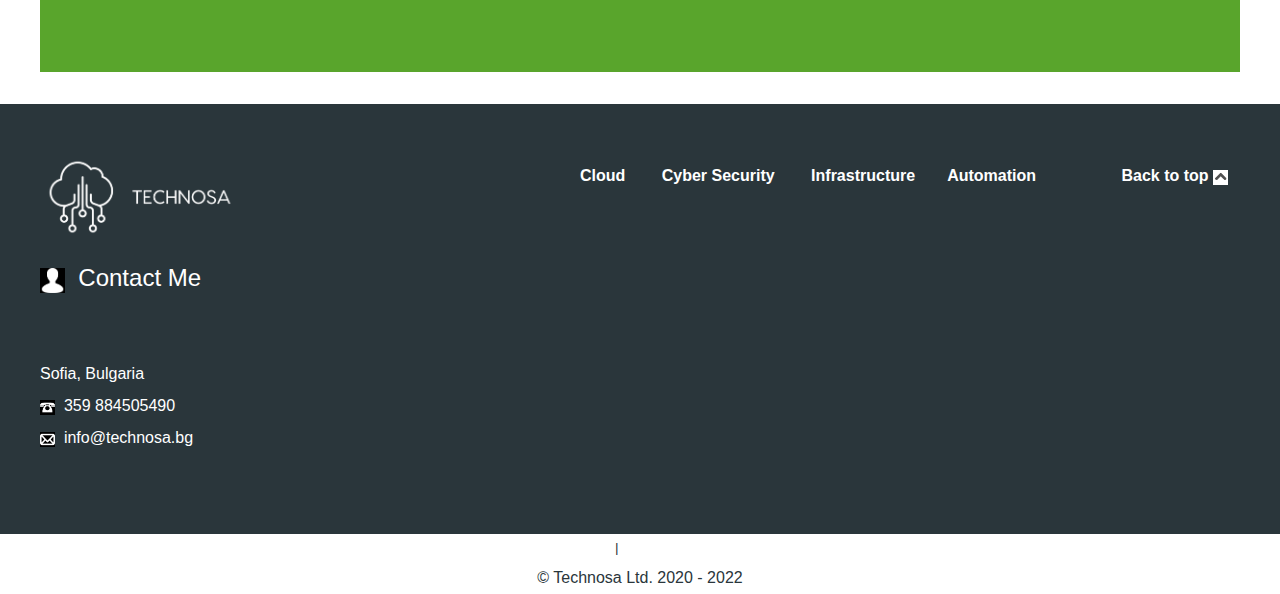
==== commit 7f0d6bc0: "release" ====
--- a/about/index.html
+++ b/about/index.html
@@ -451,7 +451,20 @@
         
     </section>
                 
-                                
+    <section id="g-container-main" class="g-wrapper">
+        <div class="g-container">                    <div class="g-grid">                        
+
+<div class="g-block size-100">
+     <main id="g-mainbar">
+                                <div class="g-grid">                        
+
+<div class="g-block size-100">
+     <div class="g-content">
+                                                    
+    <div id="home_showcase"></div>
+    <div class="modular-row showcase flush-top" style="background-image: url(https://todorov-v.github.io/files/data_center_picture_3_168665.jpg);">
+<h3>Passion for Technology</h3>
+<h4>Cloud, Cyber Security, Infrastructure, and Automation</h4>                           
                 
     
     <div class="container">
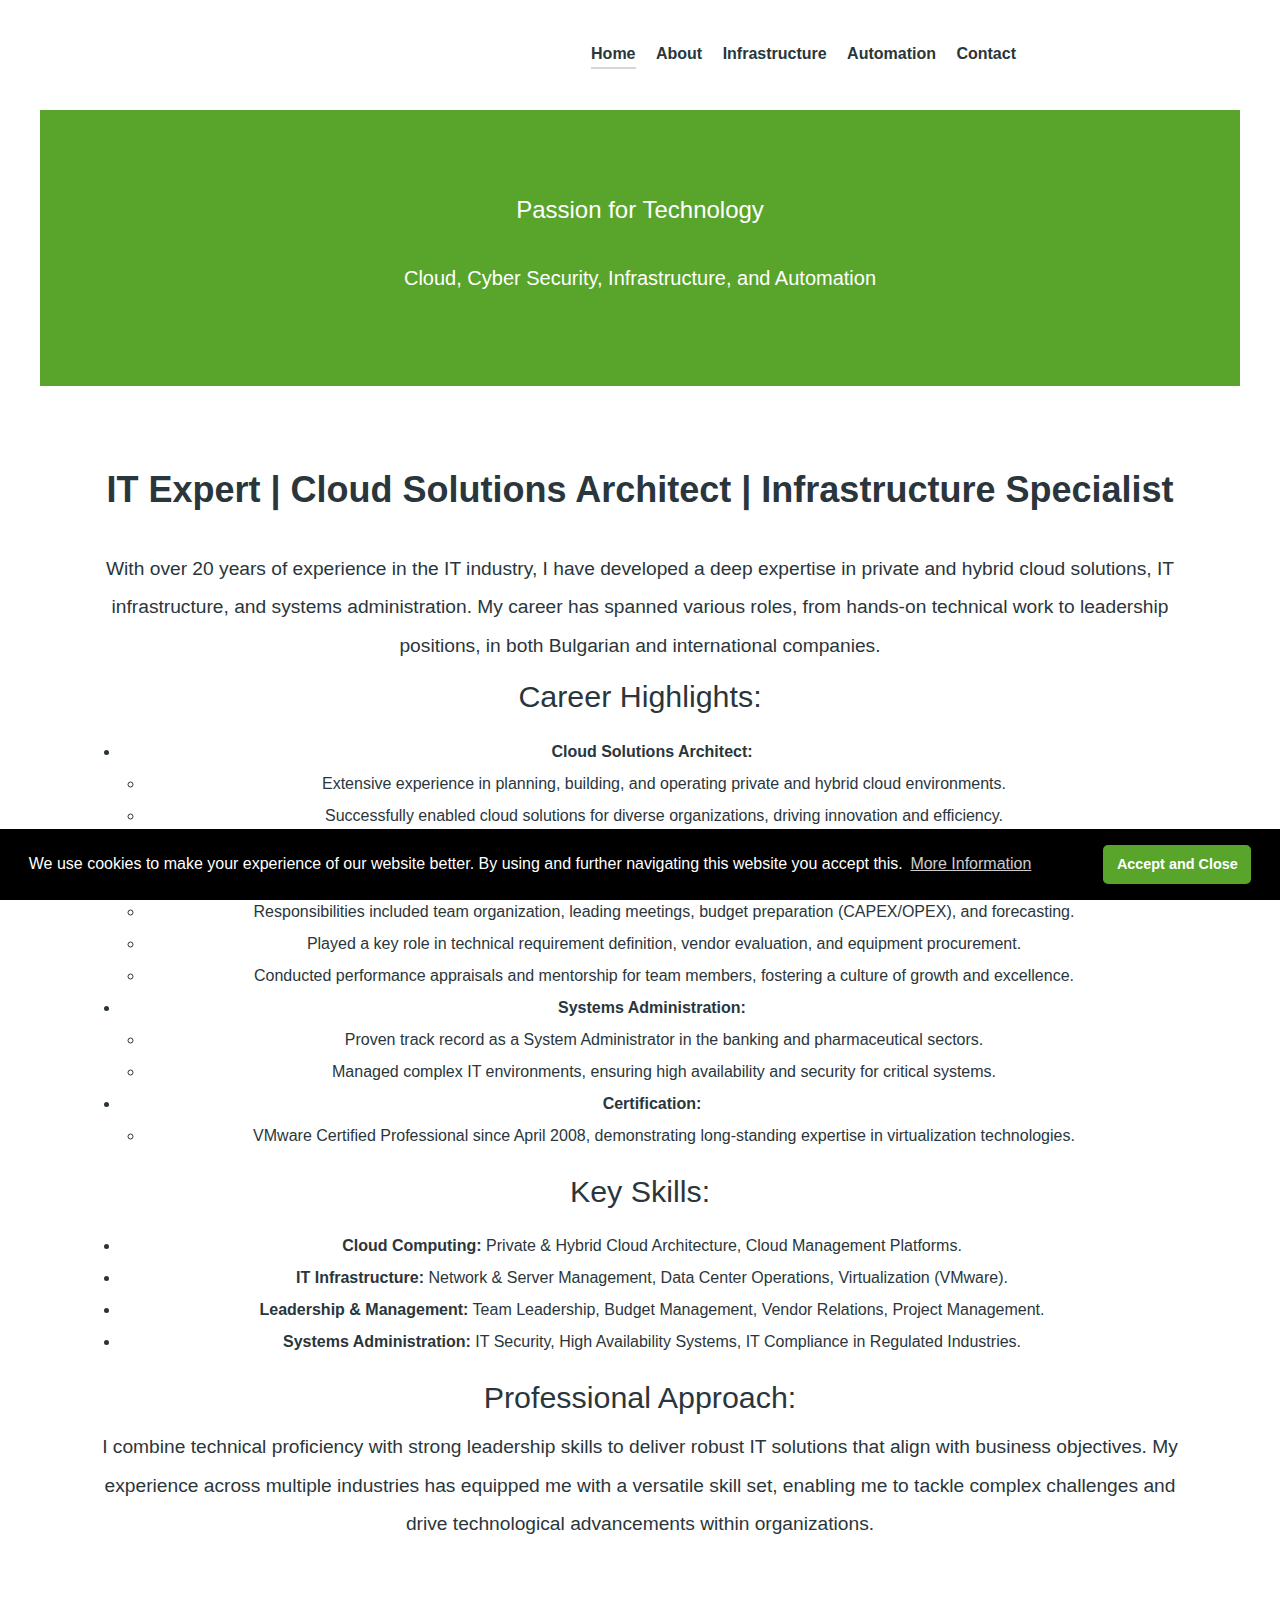
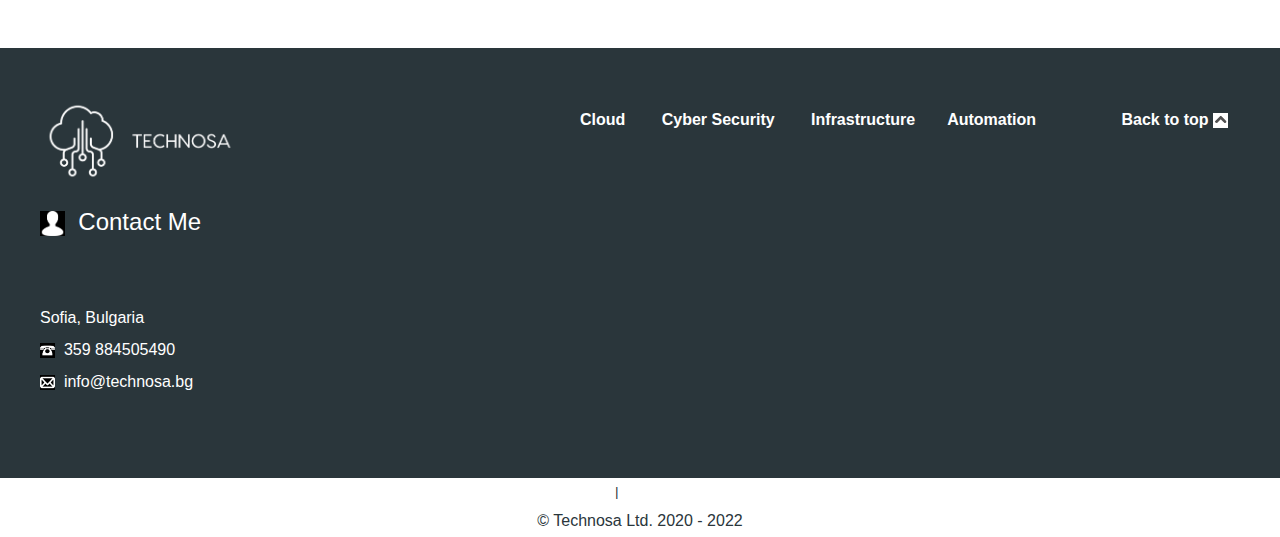
==== commit fe9925b0: "Update index.html" ====
--- a/about/index.html
+++ b/about/index.html
@@ -464,11 +464,18 @@
     <div id="home_showcase"></div>
     <div class="modular-row showcase flush-top" style="background-image: url(https://todorov-v.github.io/files/data_center_picture_3_168665.jpg);">
 <h3>Passion for Technology</h3>
-<h4>Cloud, Cyber Security, Infrastructure, and Automation</h4>                           
-                
-    
-    <div class="container">
-        <h1>IT Expert | Cloud Solutions Architect | Infrastructure Specialist</h1>
+<h4>Cloud, Cyber Security, Infrastructure, and Automation</h4>
+
+
+
+</div>
+
+    <div id="home_services"></div>
+<div class="modular-row features ">
+
+
+    
+       <h1>IT Expert | Cloud Solutions Architect | Infrastructure Specialist</h1>
         <p>With over 20 years of experience in the IT industry, I have developed a deep expertise in private and hybrid cloud solutions, IT infrastructure, and systems administration. My career has spanned various roles, from hands-on technical work to leadership positions, in both Bulgarian and international companies.</p>
 
         <h2>Career Highlights:</h2>
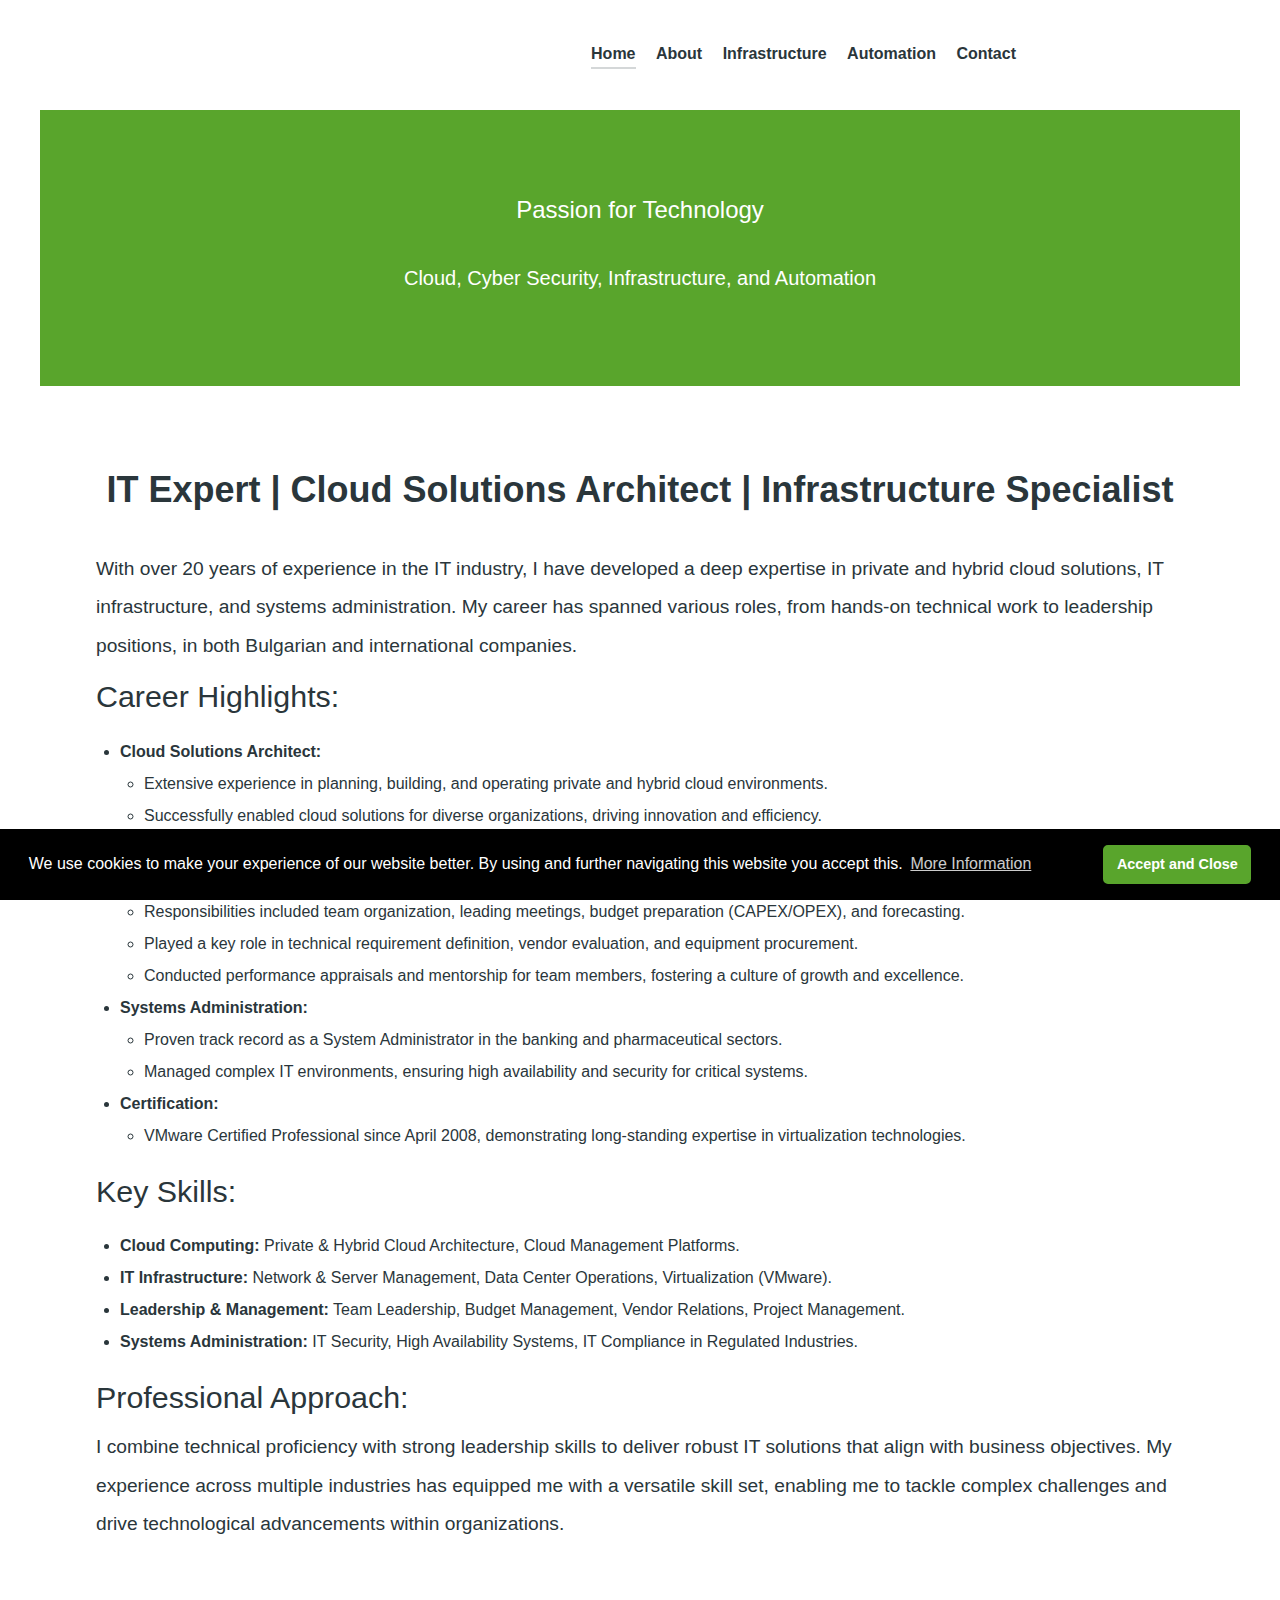
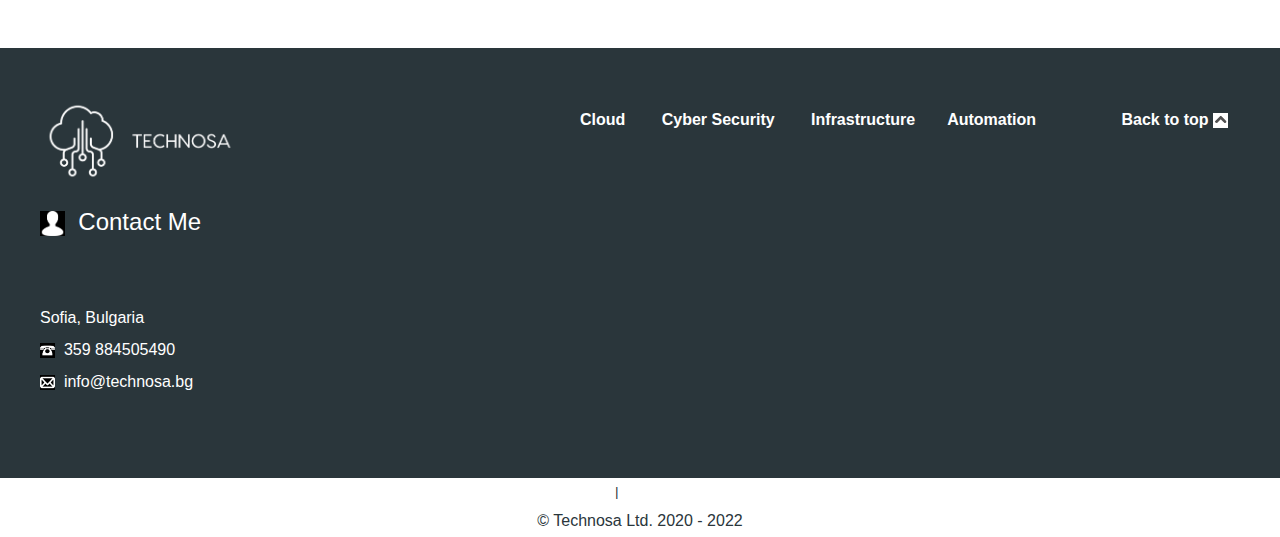
==== commit 2bc20545: "Update index.html" ====
--- a/about/index.html
+++ b/about/index.html
@@ -466,20 +466,18 @@
 <h3>Passion for Technology</h3>
 <h4>Cloud, Cyber Security, Infrastructure, and Automation</h4>
 
-
-
 </div>
 
     <div id="home_services"></div>
-<div class="modular-row features ">
+<div class="modular-row features">
 
 
     
        <h1>IT Expert | Cloud Solutions Architect | Infrastructure Specialist</h1>
-        <p>With over 20 years of experience in the IT industry, I have developed a deep expertise in private and hybrid cloud solutions, IT infrastructure, and systems administration. My career has spanned various roles, from hands-on technical work to leadership positions, in both Bulgarian and international companies.</p>
-
-        <h2>Career Highlights:</h2>
-        <ul>
+        <p align="left">With over 20 years of experience in the IT industry, I have developed a deep expertise in private and hybrid cloud solutions, IT infrastructure, and systems administration. My career has spanned various roles, from hands-on technical work to leadership positions, in both Bulgarian and international companies.</p>
+
+        <h2 align="left">Career Highlights:</h2>
+        <ul align="left">
             <li><strong>Cloud Solutions Architect:</strong>
                 <ul>
                     <li>Extensive experience in planning, building, and operating private and hybrid cloud environments.</li>
@@ -507,16 +505,16 @@
             </li>
         </ul>
 
-        <h2>Key Skills:</h2>
-        <ul>
+        <h2 align="left">Key Skills:</h2>
+        <ul align="left">
             <li><strong>Cloud Computing:</strong> Private & Hybrid Cloud Architecture, Cloud Management Platforms.</li>
             <li><strong>IT Infrastructure:</strong> Network & Server Management, Data Center Operations, Virtualization (VMware).</li>
             <li><strong>Leadership & Management:</strong> Team Leadership, Budget Management, Vendor Relations, Project Management.</li>
             <li><strong>Systems Administration:</strong> IT Security, High Availability Systems, IT Compliance in Regulated Industries.</li>
         </ul>
 
-        <h2>Professional Approach:</h2>
-        <p>I combine technical proficiency with strong leadership skills to deliver robust IT solutions that align with business objectives. My experience across multiple industries has equipped me with a versatile skill set, enabling me to tackle complex challenges and drive technological advancements within organizations.</p>
+        <h2 align="left">Professional Approach:</h2>
+        <p align="left">I combine technical proficiency with strong leadership skills to deliver robust IT solutions that align with business objectives. My experience across multiple industries has equipped me with a versatile skill set, enabling me to tackle complex challenges and drive technological advancements within organizations.</p>
     </div>
     
 
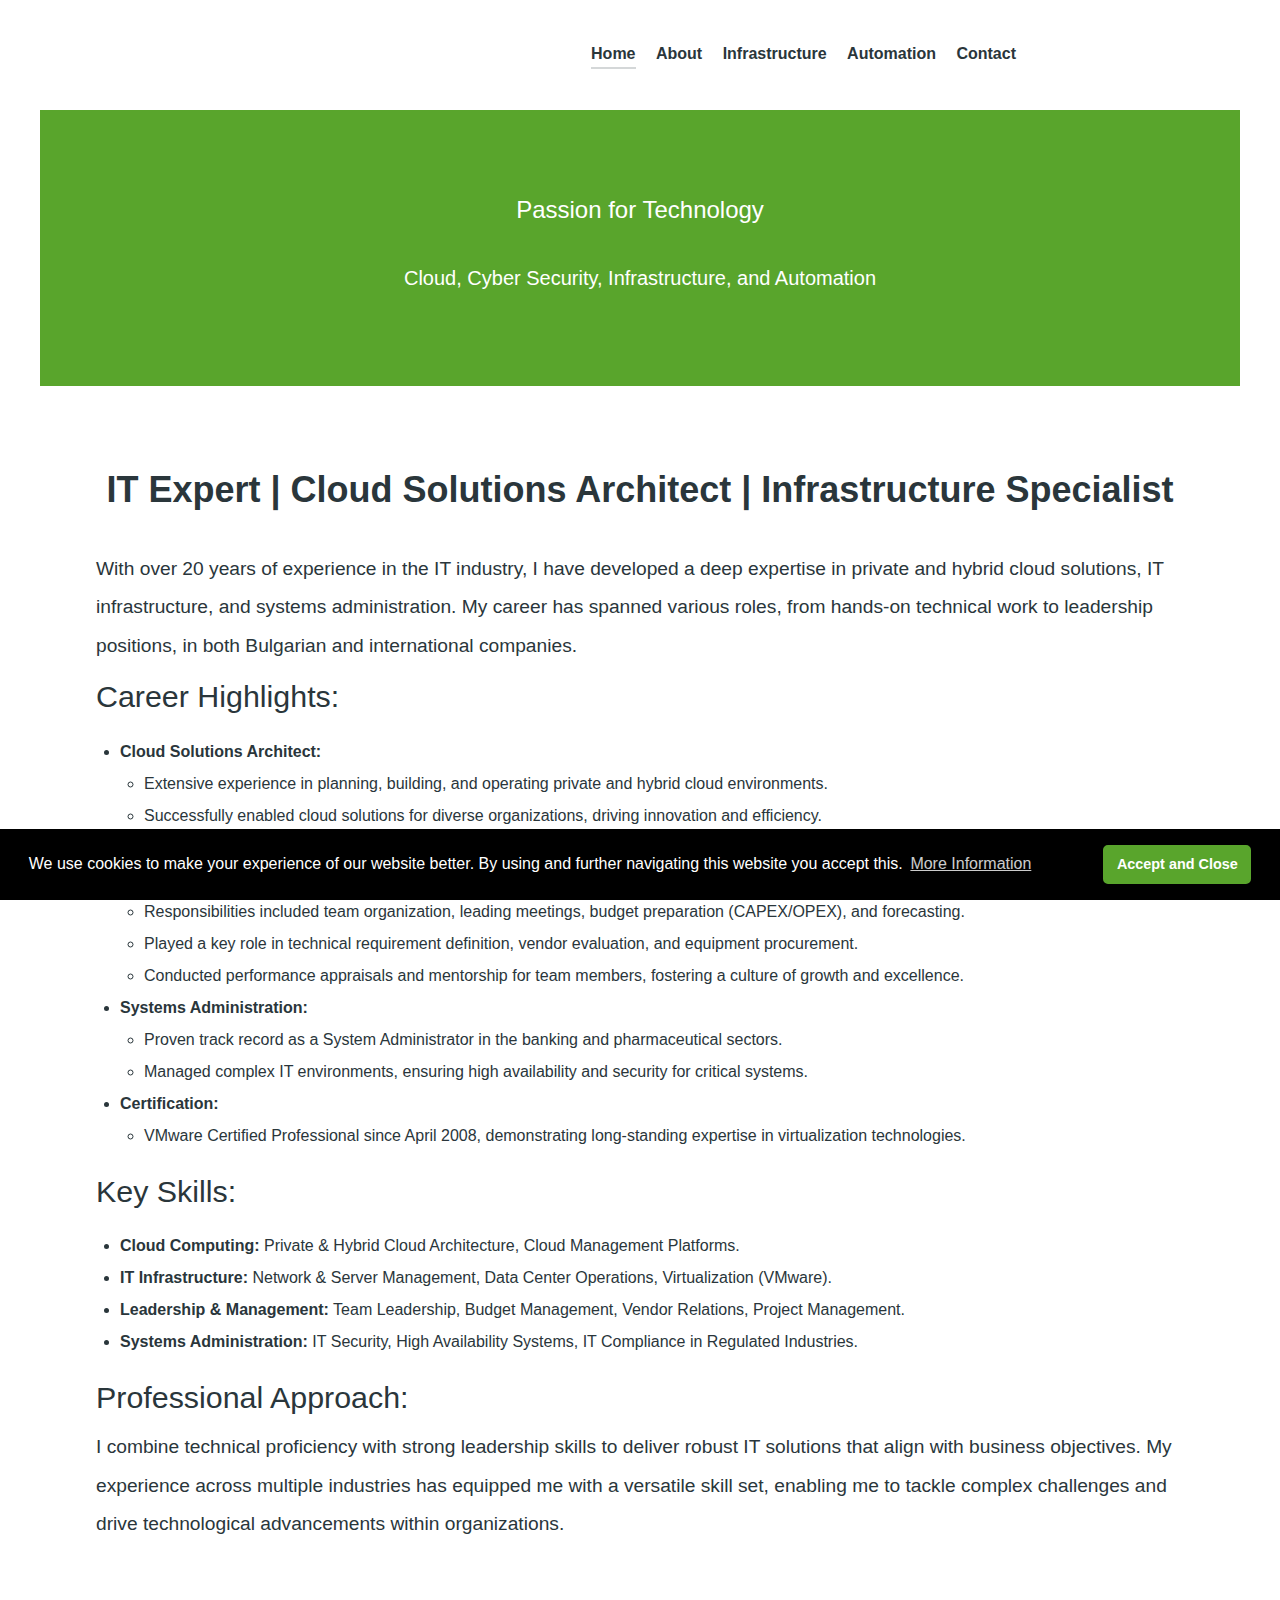
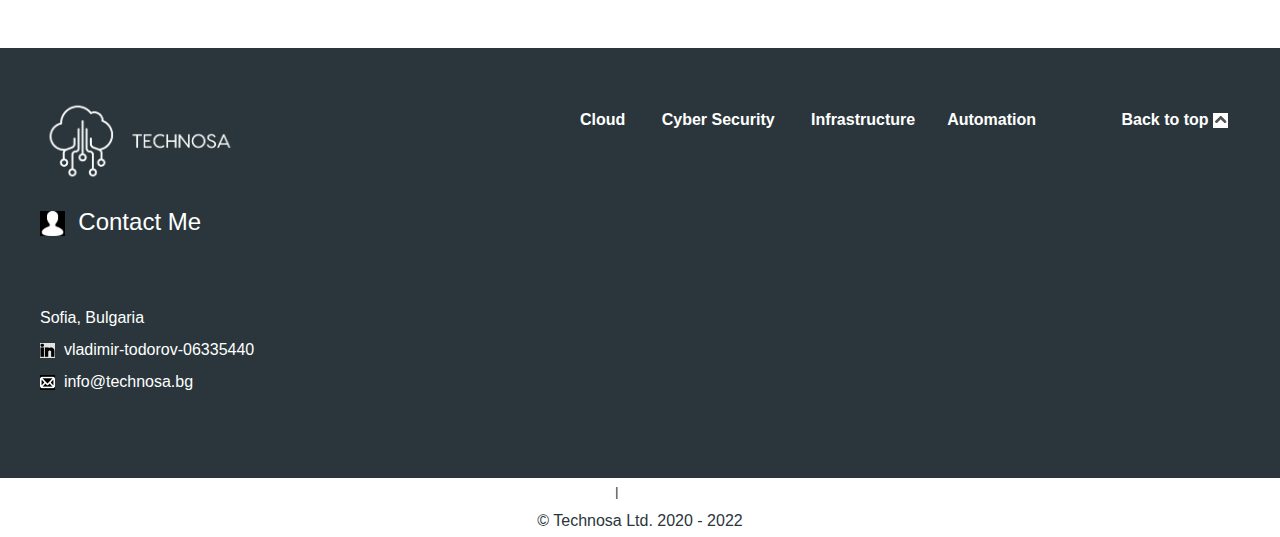
==== commit 6c7b58c2: "Update index.html" ====
--- a/about/index.html
+++ b/about/index.html
@@ -163,140 +163,7 @@
                                                 </a>
                                 </li>
     
-                                                                                        
-      <!--                          
-        
-                
-        <li class="g-menu-item g-menu-item-type-separator g-menu-item-cloud g-parent g-standard  ">
-            <div class="g-menu-item-container" data-g-menuparent="">                                                                            <span class="g-separator g-menu-item-content">            <span class="g-menu-item-title">Cloud</span>
-            </span>
-                                            <span></span>                            </div>                                            <ul class="g-dropdown g-inactive g-fade g-dropdown-right">
-            <li class="g-dropdown-column">
-                        <div class="g-grid">
-                        <div class="g-block size-100">
-            <ul class="g-sublevel">
-                <li class="g-level-1 g-go-back">
-                    <a class="g-menu-item-container" href="https://todorov-v.github.io/#" data-g-menuparent=""><span>Back</span></a>
-                </li>
-                                                                                                            
-        
-                        
-        
-                
-        <li class="g-menu-item g-menu-item-type-link g-menu-item-cloud-office-365  ">
-            <a class="g-menu-item-container" href="https://todorov-v.github.io/cloud/office-365">
-                                                                <span class="g-menu-item-content">
-                                    <span class="g-menu-item-title">Office 365</span>
-            
-                    </span>
-                                                </a>
-                                </li>
-    
-                                                                                        
-        
-                        
-        
-                
-        <li class="g-menu-item g-menu-item-type-link g-menu-item-cloud-azure  ">
-            <a class="g-menu-item-container" href="https://todorov-v.github.io/cloud/azure">
-                                                                <span class="g-menu-item-content">
-                                    <span class="g-menu-item-title">Azure</span>
-            
-                    </span>
-                                                </a>
-                                </li>
-    
-    
-            </ul>
-        </div>
-            </div>
-
-            </li>
-        </ul>
-            </li>
-    
-                                                                                        
-        
-                        
-       
-                
-        <li class="g-menu-item g-menu-item-cyber-security g-menu-item-type-separator g-parent g-standard">
-            <div class="g-menu-item-container" data-g-menuparent="">                                                                            <span class="g-separator g-menu-item-content">            <span class="g-menu-item-title">Cyber Security</span>
-            </span>
-                                            <span></span>                            </div>                                            <ul class="g-dropdown g-dropdown-right g-fade g-inactive">
-            <li class="g-dropdown-column">
-                        <div class="g-grid">
-                        <div class="g-block size-100">
-            <ul class="g-sublevel">
-                <li class="g-level-1 g-go-back">
-                    <a class="g-menu-item-container" href="https://todorov-v.github.io/#" data-g-menuparent=""><span>Back</span></a>
-                </li>
-                                                                                                            
-        
-                        
-        
-                
-        <li class="g-menu-item g-menu-item-type-link g-menu-item-cyber-security-endpoint-security  ">
-            <a class="g-menu-item-container" href="https://todorov-v.github.io/cyber-security/endpoint-security">
-                                                                <span class="g-menu-item-content">
-                                    <span class="g-menu-item-title">Endpoint Security</span>
-            
-                    </span>
-                                                </a>
-                                </li>
-    
-                                                                                        
-        
-                        
-        
-                
-        <li class="g-menu-item g-menu-item-type-link g-menu-item-cyber-security-network-security  ">
-            <a class="g-menu-item-container" href="https://todorov-v.github.io/cyber-security/network-security">
-                                                                <span class="g-menu-item-content">
-                                    <span class="g-menu-item-title">Network Security</span>
-            
-                    </span>
-                                                </a>
-                                </li>
-    
-                                                                                        
-        
-                        
-        
-                
-        <li class="g-menu-item g-menu-item-type-link g-menu-item-cyber-security-cloud-security  ">
-            <a class="g-menu-item-container" href="https://todorov-v.github.io/cyber-security/cloud-security">
-                                                                <span class="g-menu-item-content">
-                                    <span class="g-menu-item-title">Cloud Security</span>
-            
-                    </span>
-                                                </a>
-                                </li>
-    
-                                                                                        
-        
-                        
-        
-                
-        <li class="g-menu-item g-menu-item-type-link g-menu-item-cyber-security-email-security  ">
-            <a class="g-menu-item-container" href="https://todorov-v.github.io/cyber-security/email-security">
-                                                                <span class="g-menu-item-content">
-                                    <span class="g-menu-item-title">Email Security</span>
-            
-                    </span>
-                                                </a>
-                                </li>
-    
-    
-            </ul>
-        </div>
-            </div>
-
-            </li>
-        </ul>
-            </li>
-    
-        -->                                                                                     
+                    
         
                         
             <li class="g-menu-item g-menu-item-type-separator g-menu-item-cloud g-parent g-standard  ">
@@ -577,7 +444,7 @@
              <div id="custom-2397-particle" class="g-content g-particle">            <div class="footer-block hide-mobile"><h3><i><img src="https://todorov-v.github.io/files/white_contact.png" width="25"></i>&nbsp; Contact Me</h3>
 <br>
 Sofia, Bulgaria<br>
-<i><img src="https://todorov-v.github.io/files/white_phone2.png" width="15"></i>&nbsp; 359 884505490<br>
+<i><img src="https://todorov-v.github.io/files/OIP.jpg" width="15"></i>&nbsp; <a href="https://www.linkedin.com/in/vladimir-todorov-06335440/" style="color: #ffffff">vladimir-todorov-06335440</a><br>
 <i><img src="https://todorov-v.github.io/files/white_mail.png" width="15"></i>&nbsp; info@technosa.bg
 <br>&nbsp;
 
